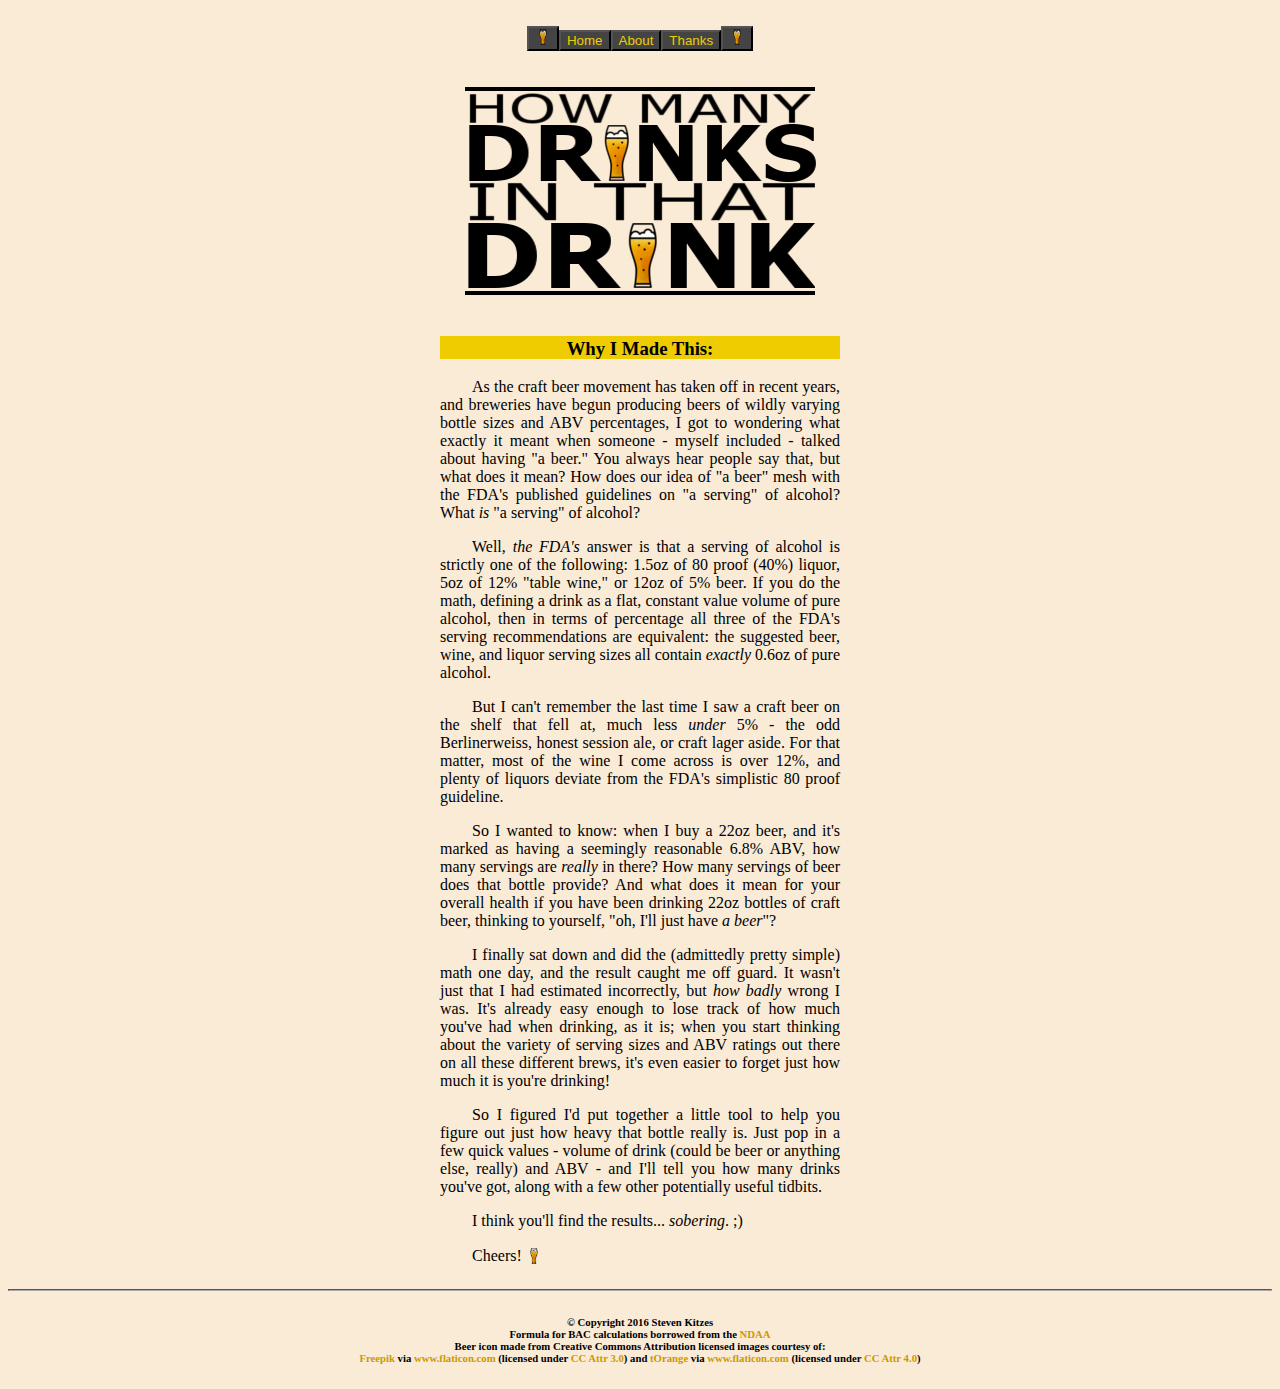
==== about.html @ abda0191 "abstracted header and footer HTML and logic into a single JS file so edits can be made in one place," ====
<!DOCTYPE html>
<html lang='en'>
  <head>
    <meta charset='utf-8'>
    <meta http-equiv='X-UA-Compatible' content='IE=edge'>
    <meta name='viewport' content='width=device-width, initial-scale=1'>
	
    <title>How Many Drinks in that Drink?</title>
	<link rel='stylesheet' type='text/css' href='bs/css/bootstrap.min.css'>
	<link rel='stylesheet' type='text/css' href='css/style.css'>
	
    <script type='text/javascript' src="js/jquery.min.js"></script>
    <script type='text/javascript' src="bs/bootstrap.min.js"></script>
	<script type='text/javascript' src='js/buildHeaderFooter.js'></script>
  </head>

  <body class='body'>
    <div id='header'></div>
	
	<div class='panel panel-custom'>
	  <div class='panel-heading panel-heading-custom'>
	    <h3 class='panel-title'><strong class='v-align-middle'>Why I Made This:</strong></h3>
	  </div>
	  <div class='panel-body'>
		<p class='formatted-paragraph'>As the craft beer movement has taken off in recent years, and breweries have begun producing
		beers of wildly varying bottle sizes and ABV percentages, I got to wondering what exactly it meant
		when someone - myself included - talked about having "a beer."  You always hear people say that, but what does it mean?
		How does our idea of "a beer" mesh with the FDA's published guidelines on "a serving" of alcohol?
		What <em>is</em> "a serving" of alcohol?</p>
		<p class='formatted-paragraph'>Well, <em>the FDA's</em> answer is that a serving of alcohol is strictly one of the following:
		1.5oz of 80 proof (40%) liquor, 5oz of 12% "table wine," or 12oz of 5% beer.  If you do the math, defining a drink
		as a flat, constant value volume of pure alcohol, then in terms of percentage all three of the FDA's serving
		recommendations are equivalent: the suggested beer, wine, and liquor serving sizes all contain
		<em>exactly</em> 0.6oz of pure alcohol.</p>
		<p class='formatted-paragraph'>But I can't remember the last time I saw a craft beer on the shelf that fell at, much less
		<em>under</em> 5% - the odd Berlinerweiss, honest session ale, or craft lager aside.
		For that matter, most of the wine I come across is over 12%, and plenty of liquors deviate from the
		FDA's simplistic 80 proof guideline.</p>
		<p class='formatted-paragraph'>So I wanted to know: when I buy a 22oz beer, and it's marked as having a seemingly reasonable
		6.8% ABV, how many servings are <em>really</em> in there?  How many servings of beer does that bottle provide?
		And what does it mean for your overall health if you have been drinking 22oz bottles of craft beer, thinking to
		yourself, "oh, I'll just have <em>a beer</em>"?</p>
		<p class='formatted-paragraph'>I finally sat down and did the (admittedly pretty simple) math one day, and the result caught
		me off guard.  It wasn't just that I had estimated incorrectly, but <em>how badly</em> wrong I was.  It's already
		easy enough to lose track of how much you've had when drinking, as it is; when you start thinking about the variety
		of serving sizes and ABV ratings out there on all these different brews, it's even easier to forget just how much
		it is you're drinking!</p>
		<p class='formatted-paragraph'>So I figured I'd put together a little tool to help you figure out just how heavy that
		bottle really is.  Just pop in a few quick values - volume of drink (could be beer or anything
		else, really) and ABV - and I'll tell you how many drinks you've got, along with a few other potentially
		useful tidbits.</p>
		<p class='formatted-paragraph'>I think you'll find the results... <em>sobering</em>.  ;)</p>
		<p class='formatted-paragraph'><span class='v-align-middle'>Cheers! </span><img class='icon v-align-middle' src='img/beer-icon.png'></p>
	  </div>
	</div>
	
    <div class='footer' id='footer'>
    </div>
  
  </body>
</html>
---- css/style.css ----
a {
	color: #cc9900;
	text-decoration: none;
}
a:hover {
	color: #cc9900;
	text-decoration: none;
}
a:visited {
	color: #cc9900;
	text-decoration: none;
}
a:active {
	color: #cc9900;
	text-decoration: none;
}
a:link {
	color: #cc9900;
	text-decoration: none;
}

.btn-group-sm > .active {
	background-color: #444444;
	color: #eecc00;
}
.btn-group-sm > .active:hover {
	background-color: #444444;
	color: #eecc00;
}
.btn-group-sm > .active:focus {
	background-color: #444444;
	color: #eecc00;
}
.btn-group-sm > .active:visited {
	background-color: #444444;
	color: #eecc00;
}
.btn-group-sm > .active:active {
	background-color: #444444;
	color: #eecc00;
}
.btn-group-sm > .active:link {
	background-color: #444444;
	color: #eecc00;
}

.badge-right {
	border-radius: 1em;
	float: right;
	font-size: 0.85em;
	font-weight: bold;
	padding: .1em 1em 0;
	vertical-align: middle;
}

.body {
	background-color: antiquewhite;
	text-align: center;
}

.panel-title > .btn-dark,
#result > .btn-dark {
	background-color: #444444;
	color: #eecc00;
}
.panel-title > .btn-dark:hover,
#result > .btn-dark:hover {
	background-color: #444444;
	color: #ffffff;
}
.panel-title > .btn-dark:visited,
#result > .btn-dark:visited {
	background-color: #444444;
	color: #eecc00;
}
.panel-title > .btn-dark:active,
#result > .btn-dark:active {
	background-color: #eecc00;
	color: #444444;
}
.panel-title > .btn-dark:link,
#result > .btn-dark:link {
	background-color: #444444;
	color: #eecc00;
}
.btn-slim {
	padding: 2px 10px;
}

.color-main-dark {
	color: #444444;
}
.color-main-light {
	color: #eecc00;
}

.colored-hr {
	background-color: darkgray;
	border-color: darkgray;
	color: darkgray;
}

.colors-danger {
	background-color: #bb0000;
	color: #ffffff;
}
.colors-inverted {
	background-color: #444444;
	color: #eecc00;
}
.colors-main {
	background-color: #eecc00;
	color: #444444;
}
.colors-warning {
	background-color: #ccaf00;
	color: #ffffff;
}

.form-control {
	border-color: lightgray;
}
.form-control:focus {
	border-color: #eecc00;
	-webkit-box-shadow: 0px 0px 15px 5px rgba(255, 255, 190, .75);
	-moz-box-shadow: 0px 0px 15px 5px rgba(255, 255, 190, .75);
	box-shadow: 0px 0px 15px 5px rgba(255, 255, 190, .75);
}

.formatted-paragraph {
	text-align: justify;
	text-indent: 2em;
}

h4.pill {
	background-color: #eecc00;
	border-radius: 3em;
	color: #777777;
	display: inline-block;
	padding: 0.25em 1em;
}

/* still used for debug mode, but not in 'production' */
.icon {
	height: 16px;
	width: 16px;
}
.icon-lg {
	height: 32px;
	width: 32px;
}
/* still used for debug mode, but not in 'production' */

.input-group-addon {
	font-family: courier;
}

.left-align {
	text-align: left;
}

.pad-bottom {
	padding-bottom: .75em;
}

.panel {
	display: inline-block;
}

.panel-custom {
	border-color: #eecc00;
	width: 25em;
}

.panel-heading-custom {
	background-color: #eecc00;
}

.slim {
	margin: 5px;
}
.slim-bottom {
	margin-bottom: .3em;
	padding-bottom: .3em;
}
.slim-top {
	margin-top: .3em;
	padding-top: .3em;
}

.trim-bottom {
	margin-bottom: 0;
	padding-bottom: 0;
}
.trim-top {
	margin-top: 0;
	padding-top: 0;
}

.v-align-middle {
	vertical-align: middle;
}

/* CSS override to adjust button group button colors */
.btn-group > .btn-custom {
	background-color: #444444;
	color: #eecc00;
}
.btn-group > .btn-custom:hover {
	background-color: #444444;
	color: #ffffff;
}
.btn-group > .btn-custom:visited {
	background-color: #444444;
	color: #eecc00;
}
.btn-group > .btn-custom:active {
	background-color: #eecc00;
	color: #444444;
}
.btn-group > .btn-custom:link {
	background-color: #444444;
	color: #eecc00;
}
/* CSS override to adjust button group button colors */
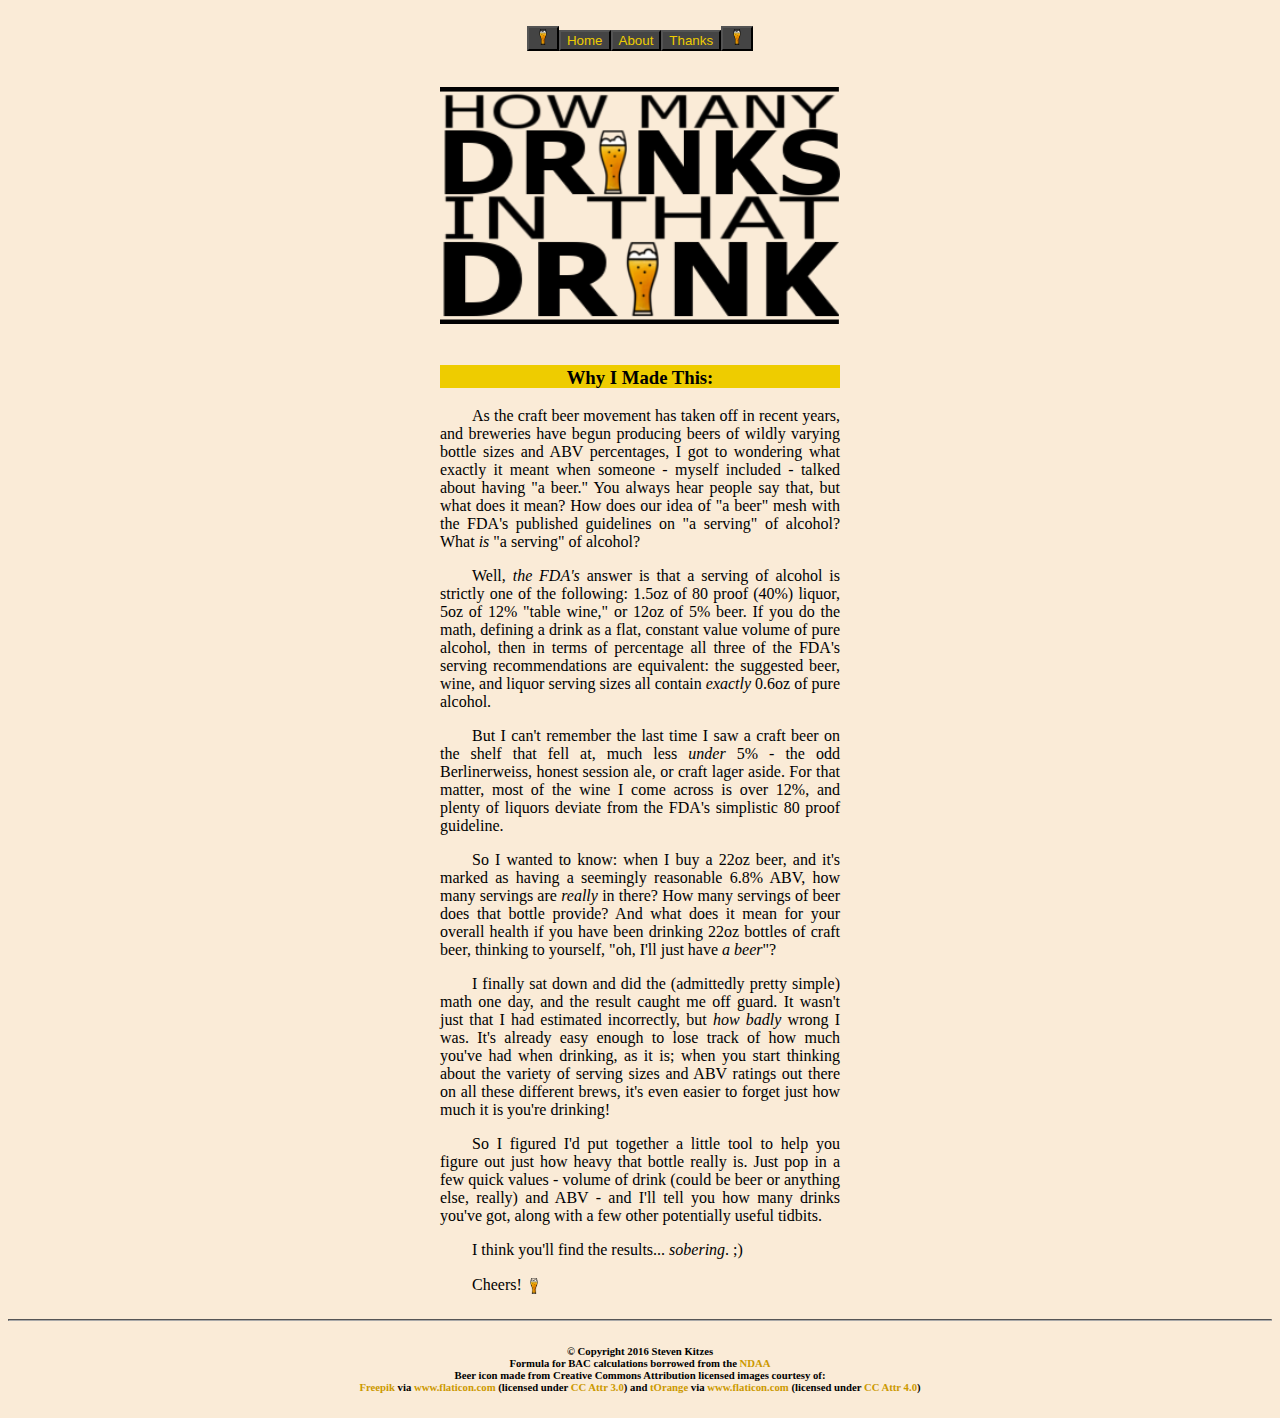
==== commit 18865ef0: "attempt to get page to load zoomed out on mobile - removed viewport meta as it does not work" ====
--- a/about.html
+++ b/about.html
@@ -3,7 +3,6 @@
   <head>
     <meta charset='utf-8'>
     <meta http-equiv='X-UA-Compatible' content='IE=edge'>
-    <meta name='viewport' content='width=device-width, initial-scale=1'>
 	
     <title>How Many Drinks in that Drink?</title>
 	<link rel='stylesheet' type='text/css' href='bs/css/bootstrap.min.css'>
--- a/css/style.css
+++ b/css/style.css
@@ -1,3 +1,15 @@
+#male.active {
+	background-color: #eecc00;
+	color: #444444;
+}
+#female.active {
+	background-color: #eecc00;
+	color: #444444;
+}
+#headerImage {
+	width: 25em;
+}
+
 a {
 	color: #cc9900;
 	text-decoration: none;
@@ -59,32 +71,70 @@
 }
 
 .panel-title > .btn-dark,
-#result > .btn-dark {
+div > .btn-dark,
+.btn-group-sm > .btn-dark {
+	background-color: #444444;
+	color: #eecc00;
+}
+.panel-title > .btn-dark:focus,
+div > .btn-dark:focus,
+.btn-group-sm > .btn-dark:focus {
+	background-color: #444444;
+	color: #eecc00;
+}
+.panel-title > .btn-dark:checked,
+div > .btn-dark:checked,
+.btn-group-sm > .btn-dark:checked {
+	background-color: #eecc00;
+	color: #444444;
+}
+.panel-title > .btn-dark:default,
+div > .btn-dark:default,
+.btn-group-sm > .btn-dark:default {
+	background-color: #444444;
+	color: #eecc00;
+}
+.panel-title > .btn-dark:enabled,
+div > .btn-dark:enabled,
+.btn-group-sm > .btn-dark:enabled {
 	background-color: #444444;
 	color: #eecc00;
 }
 .panel-title > .btn-dark:hover,
-#result > .btn-dark:hover {
+div > .btn-dark:hover,
+.btn-group-sm > .btn-dark:hover {
 	background-color: #444444;
 	color: #ffffff;
 }
 .panel-title > .btn-dark:visited,
-#result > .btn-dark:visited {
+div > .btn-dark:visited,
+.btn-group-sm > .btn-dark:visited {
 	background-color: #444444;
 	color: #eecc00;
 }
 .panel-title > .btn-dark:active,
-#result > .btn-dark:active {
+div > .btn-dark:active,
+.btn-group-sm > .btn-dark:active {
 	background-color: #eecc00;
 	color: #444444;
 }
 .panel-title > .btn-dark:link,
-#result > .btn-dark:link {
-	background-color: #444444;
-	color: #eecc00;
-}
+div > .btn-dark:link,
+.btn-group-sm > .btn-dark:link {
+	background-color: #444444;
+	color: #eecc00;
+}
+
+#addOptionalButton, #changeValuesButton {
+	background-color: #444444;
+	color: #eecc00;
+}
+
 .btn-slim {
-	padding: 2px 10px;
+	padding: .2em .5em;
+}
+.btn-super-slim {
+	padding: .05em .3em;
 }
 
 .color-main-dark {
@@ -101,7 +151,13 @@
 }
 
 .colors-danger {
-	background-color: #bb0000;
+	background: repeating-linear-gradient(
+	-55deg,
+	#aa0000,
+	#aa0000 15px,
+	#444444 15px,
+	#444444 30px
+	);
 	color: #ffffff;
 }
 .colors-inverted {
@@ -112,9 +168,26 @@
 	background-color: #eecc00;
 	color: #444444;
 }
+.colors-neutral {
+	background-color: #777777;
+	color: #ffffff;
+}
 .colors-warning {
-	background-color: #ccaf00;
-	color: #ffffff;
+	background: repeating-linear-gradient(
+	-55deg,
+	#ffff33,
+	#ffff33 15px,
+	#eeeeee 15px,
+	#eeeeee 30px
+	);
+	color: #444444;
+}
+
+.float-left {
+	float: left;
+}
+.float-right {
+	float: right;
 }
 
 .form-control {
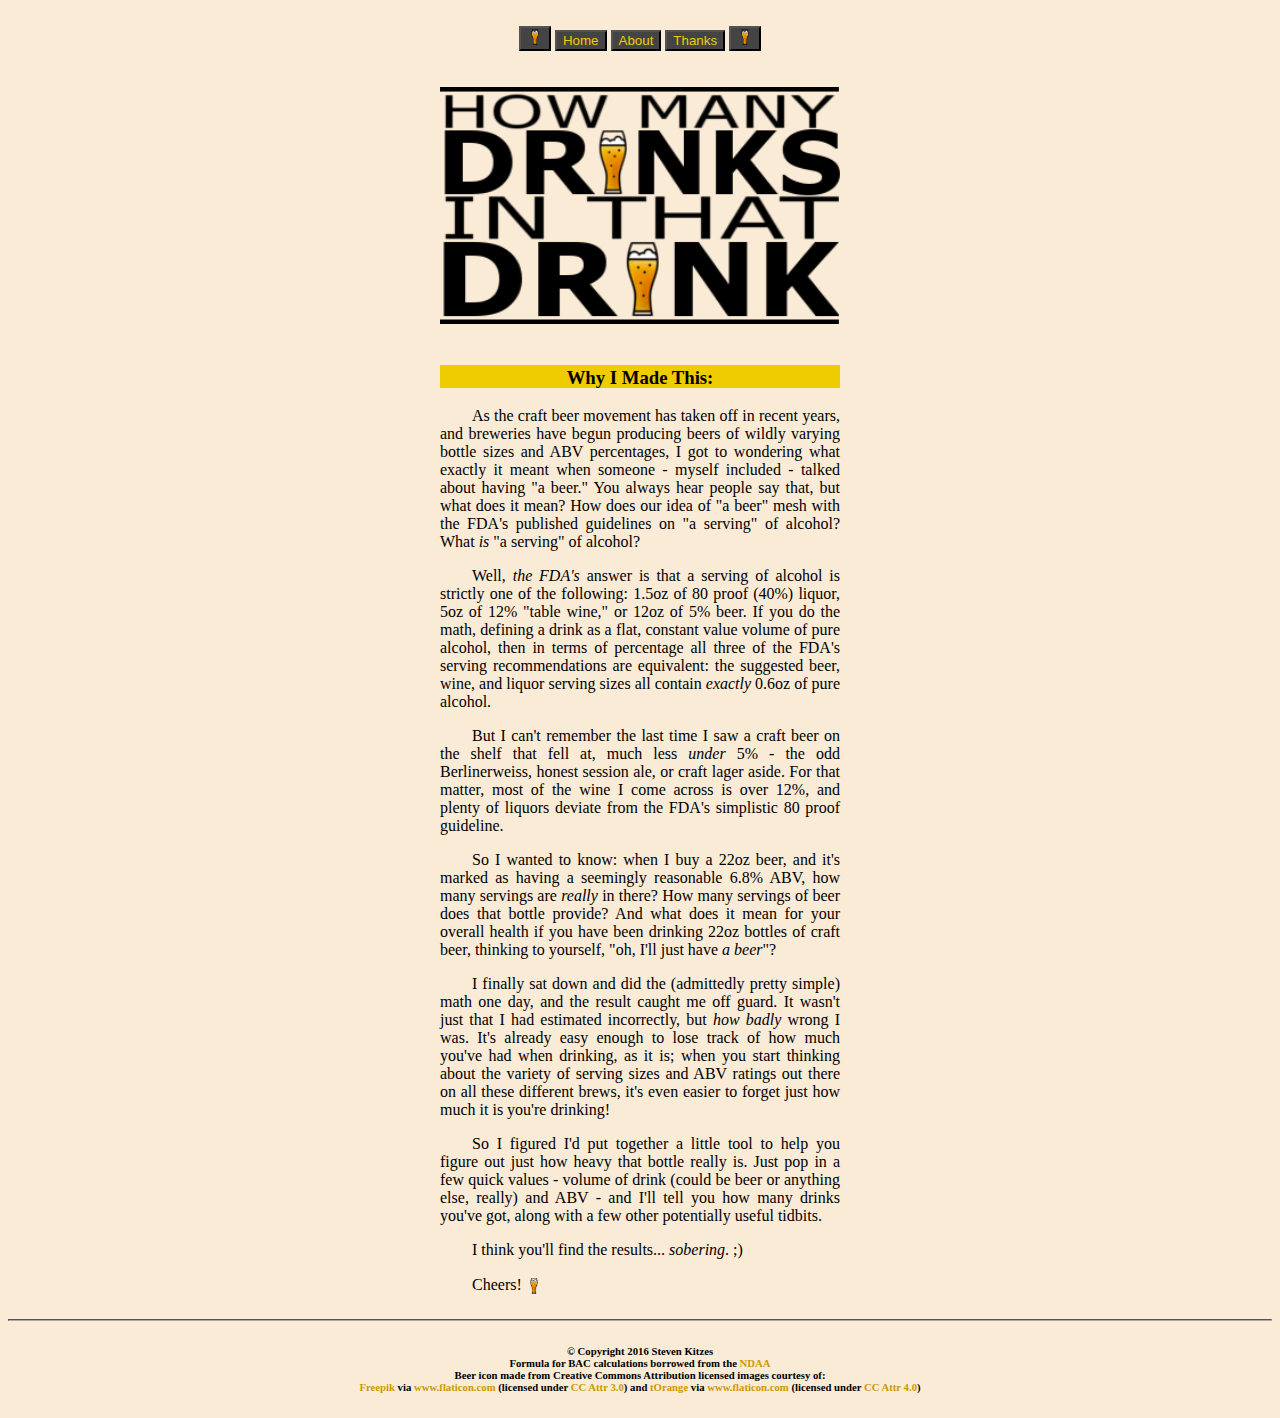
==== commit 8a11fe3d: "Adding generated HTML files" ====
--- a/about.html
+++ b/about.html
@@ -3,20 +3,29 @@
   <head>
     <meta charset='utf-8'>
     <meta http-equiv='X-UA-Compatible' content='IE=edge'>
-	
+    <meta name='viewport' content='width=device-width, initial-scale=1.0'>
+
     <title>How Many Drinks in that Drink?</title>
 	<link rel='stylesheet' type='text/css' href='bs/css/bootstrap.min.css'>
 	<link rel='stylesheet' type='text/css' href='css/style.css'>
-	
-    <script type='text/javascript' src="js/jquery.min.js"></script>
-    <script type='text/javascript' src="bs/bootstrap.min.js"></script>
-	<script type='text/javascript' src='js/buildHeaderFooter.js'></script>
   </head>
 
   <body class='body'>
-    <div id='header'></div>
-	
-	<div class='panel panel-custom'>
+    <div id='header'>
+  <br>
+  <div class="btn-group" role="group">
+  	<button type="button" class="btn btn-custom" id="navLogoButtonLeft"><img alt="How many drinks in that drink?" class="icon" src="img/beer-icon.png"></button>
+  	<button type="button" class="btn btn-custom" id="navHomeButton">Home</button>
+  	<button type="button" class="btn btn-custom" id="navAboutButton">About</button>
+  	<button type="button" class="btn btn-custom" id="navThanksButton">Thanks</button>
+  	<button type="button" class="btn btn-custom" id="navLogoButtonRight"><img alt="How many drinks in that drink?" class="icon" src="img/beer-icon.png"></button>
+  </div>
+  <br><br>
+  <img class="screen-adjusted-width" src="img/header.png"><br><br>
+</div>
+
+
+	<div class='panel panel-custom screen-adjusted-width'>
 	  <div class='panel-heading panel-heading-custom'>
 	    <h3 class='panel-title'><strong class='v-align-middle'>Why I Made This:</strong></h3>
 	  </div>
@@ -52,9 +61,20 @@
 		<p class='formatted-paragraph'><span class='v-align-middle'>Cheers! </span><img class='icon v-align-middle' src='img/beer-icon.png'></p>
 	  </div>
 	</div>
-	
-    <div class='footer' id='footer'>
-    </div>
-  
+
+    <div id='footer'>
+  <hr class="colored-hr">
+  <h6>
+  	© Copyright 2016 Steven Kitzes<br>
+  	Formula for BAC calculations borrowed from the <a href="http://www.ndaa.org/pdf/toxicology_final.pdf" title="NDAA">NDAA</a><br>
+  	Beer icon made from Creative Commons Attribution licensed images courtesy of:<br>
+  	<a href="http://www.freepik.com" title="Freepik">Freepik</a> via <a href="http://www.flaticon.com" title="Flaticon">www.flaticon.com</a> (licensed under <a rel="license" href="http://creativecommons.org/licenses/by/3.0/" title="Creative Commons Attribution License 3.0">CC Attr 3.0</a>) and <a href="http://www.tOrange.us" title="tOrange">tOrange</a> via <a href="http://www.flaticon.com" title="Flaticon">www.flaticon.com</a> (licensed under <a rel="license" href="http://creativecommons.org/licenses/by/4.0/" title="Creative Commons Attribution License 4.0">CC Attr 4.0</a>)<br>
+  </h6>
+</div>
+
+
+    <script type='text/javascript' src="js/jquery.min.js"></script>
+    <script type='text/javascript' src="bs/js/bootstrap.min.js"></script>
+    <script type='text/javascript' src="js/templateHandlers.js"></script>
   </body>
-</html>+</html>
--- a/css/style.css
+++ b/css/style.css
@@ -6,8 +6,19 @@
 	background-color: #eecc00;
 	color: #444444;
 }
-#headerImage {
-	width: 25em;
+
+.screen-adjusted-width {
+	width: 20em;
+}
+@media screen and (min-width: 400px) {
+	.screen-adjusted-width {
+		width: 23em;
+	}
+}
+@media screen and (min-width: 430px) {
+	.screen-adjusted-width {
+		width: 25em;
+	}
 }
 
 a {
@@ -242,7 +253,6 @@
 
 .panel-custom {
 	border-color: #eecc00;
-	width: 25em;
 }
 
 .panel-heading-custom {
